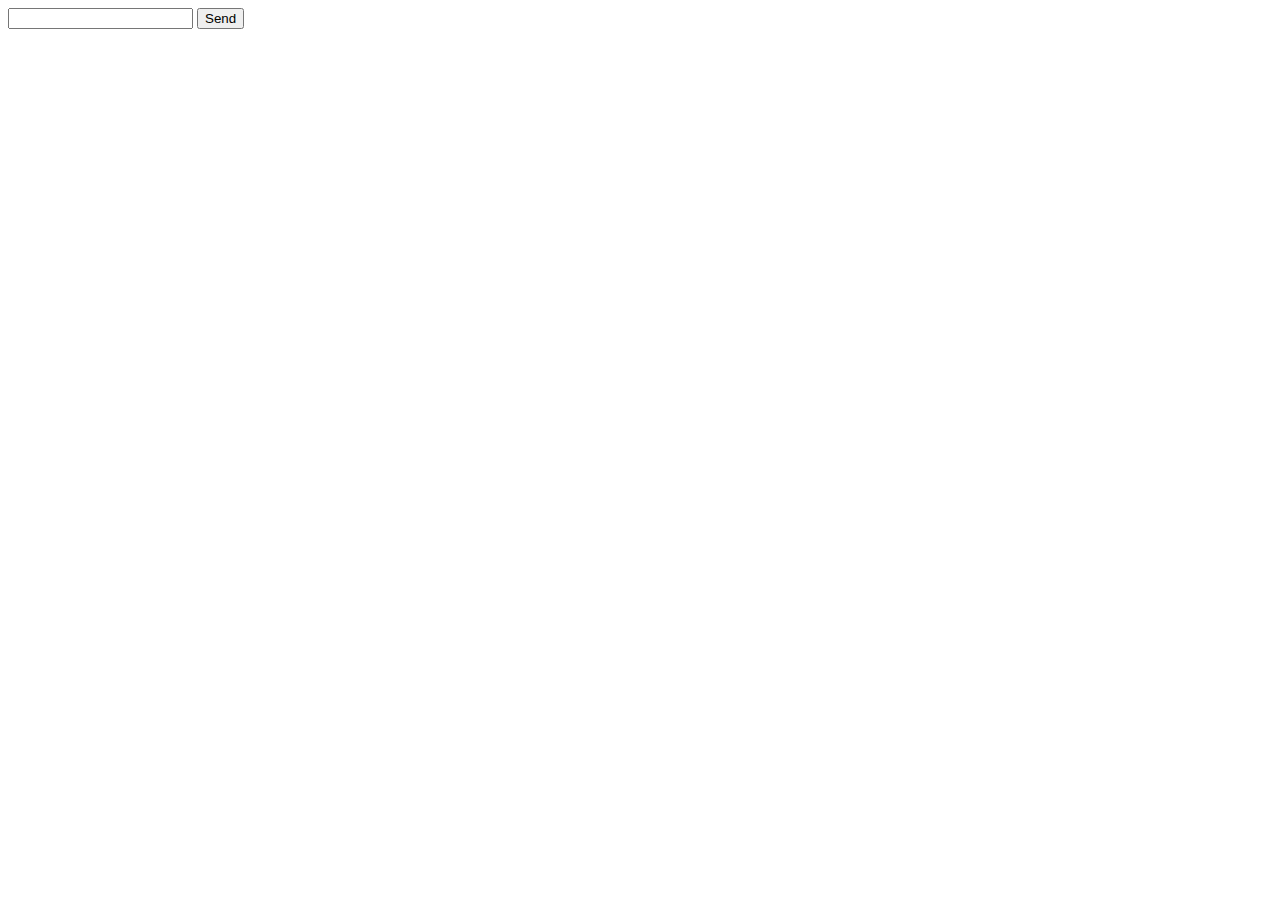
==== public/chat.html @ 0f875d6b "added join chat screen" ====
<!DOCTYPE html>
<html>
<head>
<meta charset="UTF-8">
    <title>Socket.io</title>
    <script type="text/javascript" src="/js/jquery-2.2.4.min.js"></script>
    <script type="text/javascript" src="/js/socket.io-1.3.7.js"></script>
    <script type="text/javascript" src="/js/moment.js"></script>
    <script type="text/javascript" src="/js/QueryParams.js"></script>
    <script type="text/javascript" src="/js/app.js"></script>

</head>
<body>
<form id="message-form" name="messageForm">
    <input type="text" name="messageText" id="messageText">
    <input type="submit" name="submit" value="Send">
</form>

<div class="messages">

</div>

</body>
</html>
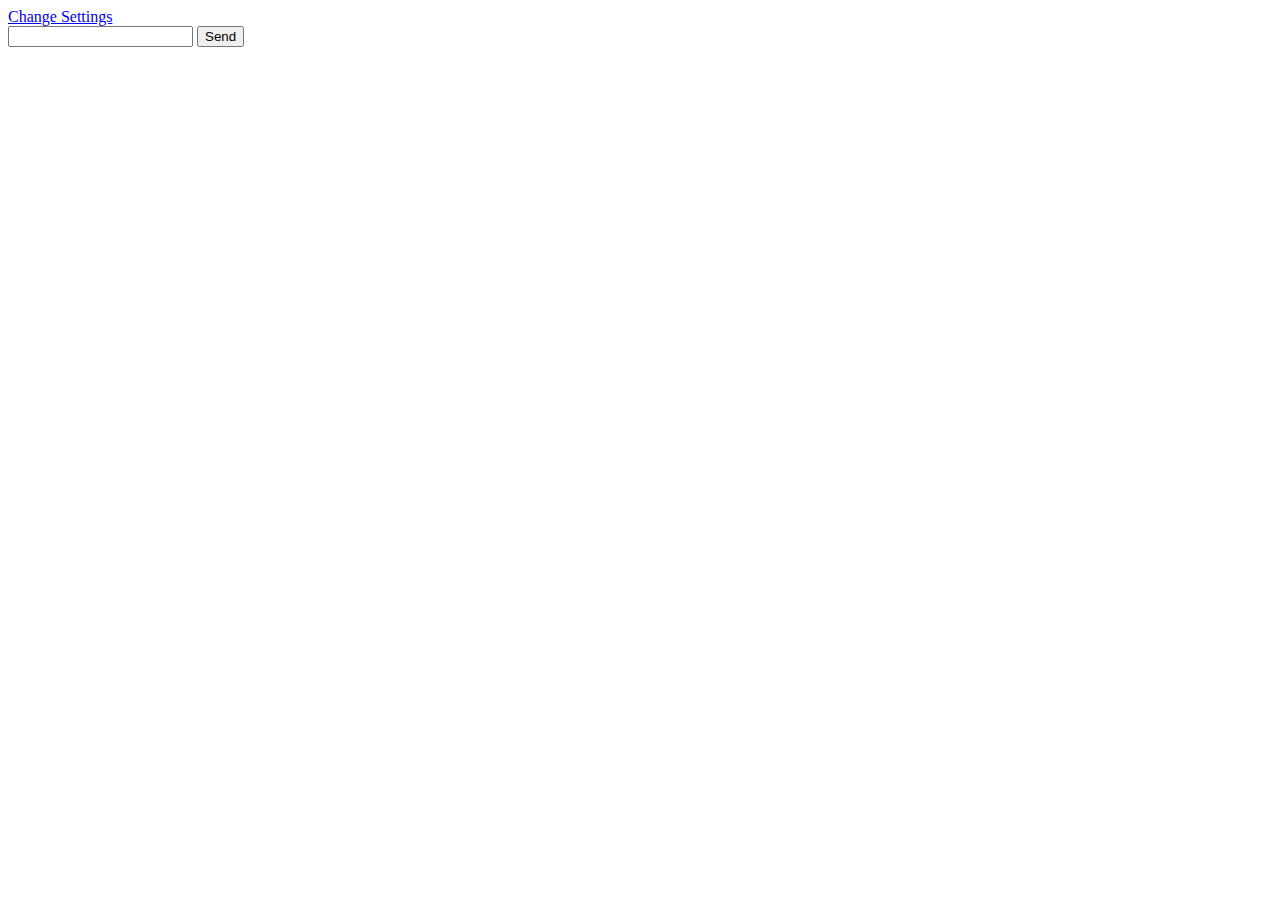
==== commit 5e091476: "added join chat screen" ====
--- a/public/chat.html
+++ b/public/chat.html
@@ -12,6 +12,7 @@
 
 </head>
 <body>
+<a href="/index.html">Change Settings</a>
 <form id="message-form" name="messageForm">
     <input type="text" name="messageText" id="messageText">
     <input type="submit" name="submit" value="Send">
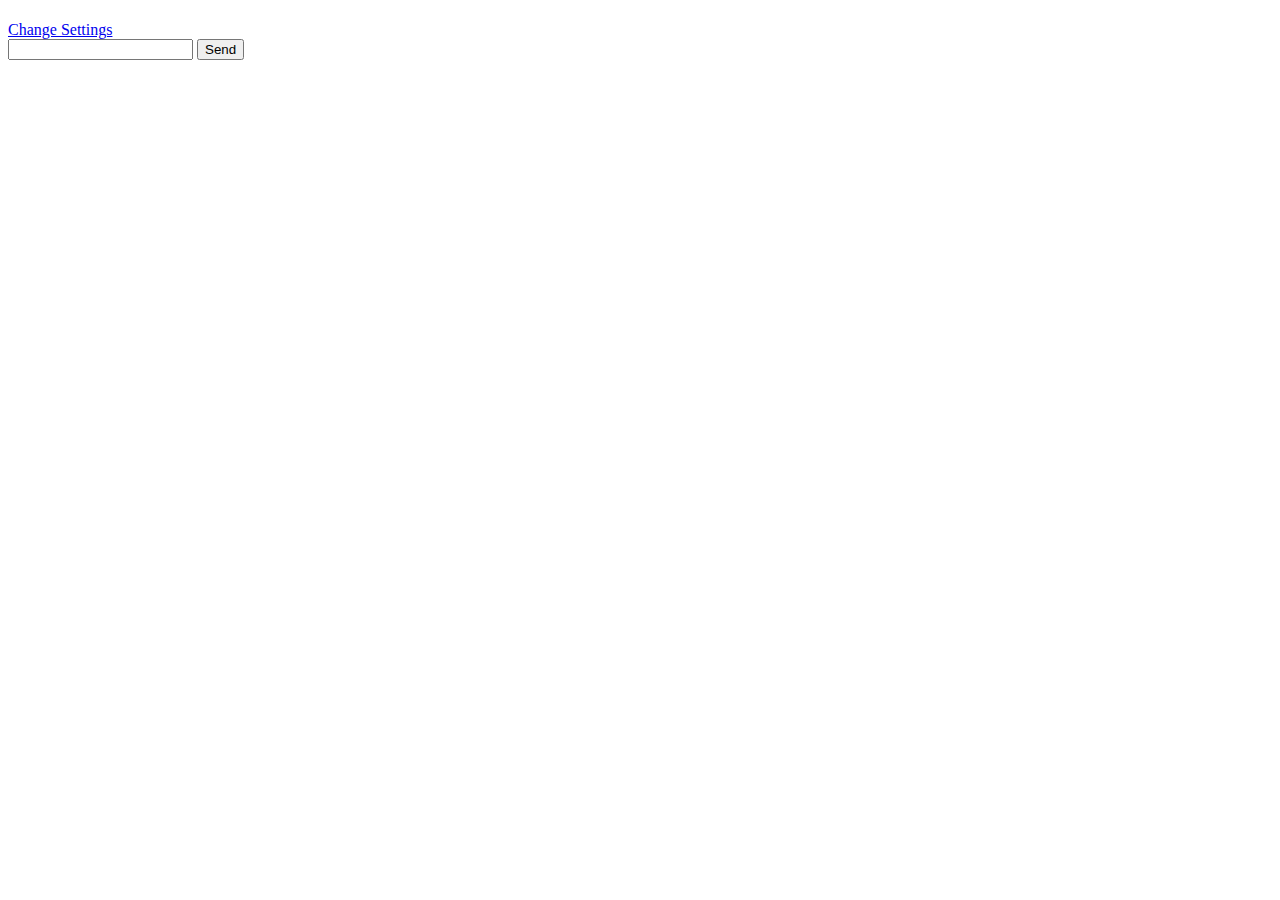
==== commit 8c24dda2: "added join room" ====
--- a/public/chat.html
+++ b/public/chat.html
@@ -12,6 +12,7 @@
 
 </head>
 <body>
+<h1 class="room_title"></h1>
 <a href="/index.html">Change Settings</a>
 <form id="message-form" name="messageForm">
     <input type="text" name="messageText" id="messageText">
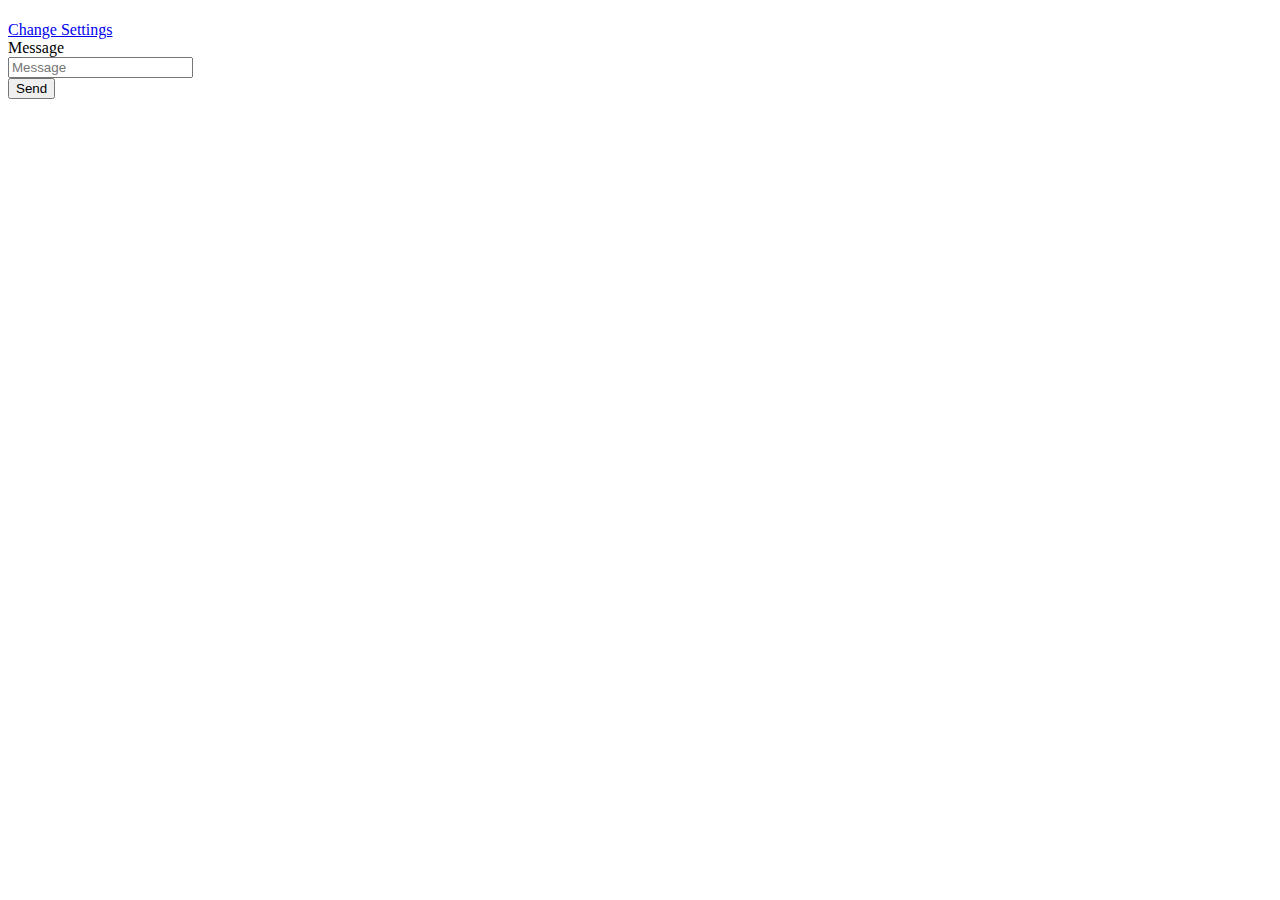
==== commit 50965cdb: "add style for chat app" ====
--- a/public/chat.html
+++ b/public/chat.html
@@ -1,27 +1,44 @@
-
 <!DOCTYPE html>
 <html>
+
 <head>
-<meta charset="UTF-8">
+    <meta charset="UTF-8">
     <title>Socket.io</title>
     <script type="text/javascript" src="/js/jquery-2.2.4.min.js"></script>
     <script type="text/javascript" src="/js/socket.io-1.3.7.js"></script>
     <script type="text/javascript" src="/js/moment.js"></script>
     <script type="text/javascript" src="/js/QueryParams.js"></script>
     <script type="text/javascript" src="/js/app.js"></script>
+    <link rel="stylesheet" type="text/css" href="/css/bootstrap.min.css">
+    <link rel="stylesheet" type="text/css" href="./css/styles.css">
+    <script type="text/javascript" src="/js/bootstrap.min.js"></script>
+</head>
 
-</head>
 <body>
-<h1 class="room_title"></h1>
-<a href="/index.html">Change Settings</a>
-<form id="message-form" name="messageForm">
-    <input type="text" name="messageText" id="messageText">
-    <input type="submit" name="submit" value="Send">
-</form>
+    <div class="container">
+        <div class="row">
+            <div class="col-md-6 col-md-offset-3 well">
+                <h1 class="room_title"></h1>
+                <a href="/index.html">Change Settings</a>
+                <form id="message-form" name="messageForm">
+                    <div class="form-group">
+                        <label for="exampleInputEmail1">Message</label>
+                        <div class="input-group">
+                            <span class="input-group-addon">
+                            <i class="glyphicon glyphicon-comment"></i>
+                        </span>
+                            <input type="text" class="form-control" id="messageText" name="messageText" placeholder="Message">
+                        </div>
+                    </div>
+                     <div class="form-group">
+                    <button type="submit" class="btn btn-default btn-block">Send</button>
+                    </div>
+                </form>
+                <ul class="messages list-group">
+                </ul>
+            </div>
+        </div>
+    </div>
+</body>
 
-<div class="messages">
-
-</div>
-
-</body>
 </html>
--- a/public/css/styles.css
+++ b/public/css/styles.css
@@ -0,0 +1,6 @@
+.vertical-center {
+    min-height: 100px;
+    margin: 0;
+    display: flex;
+    align-items: center;
+}
